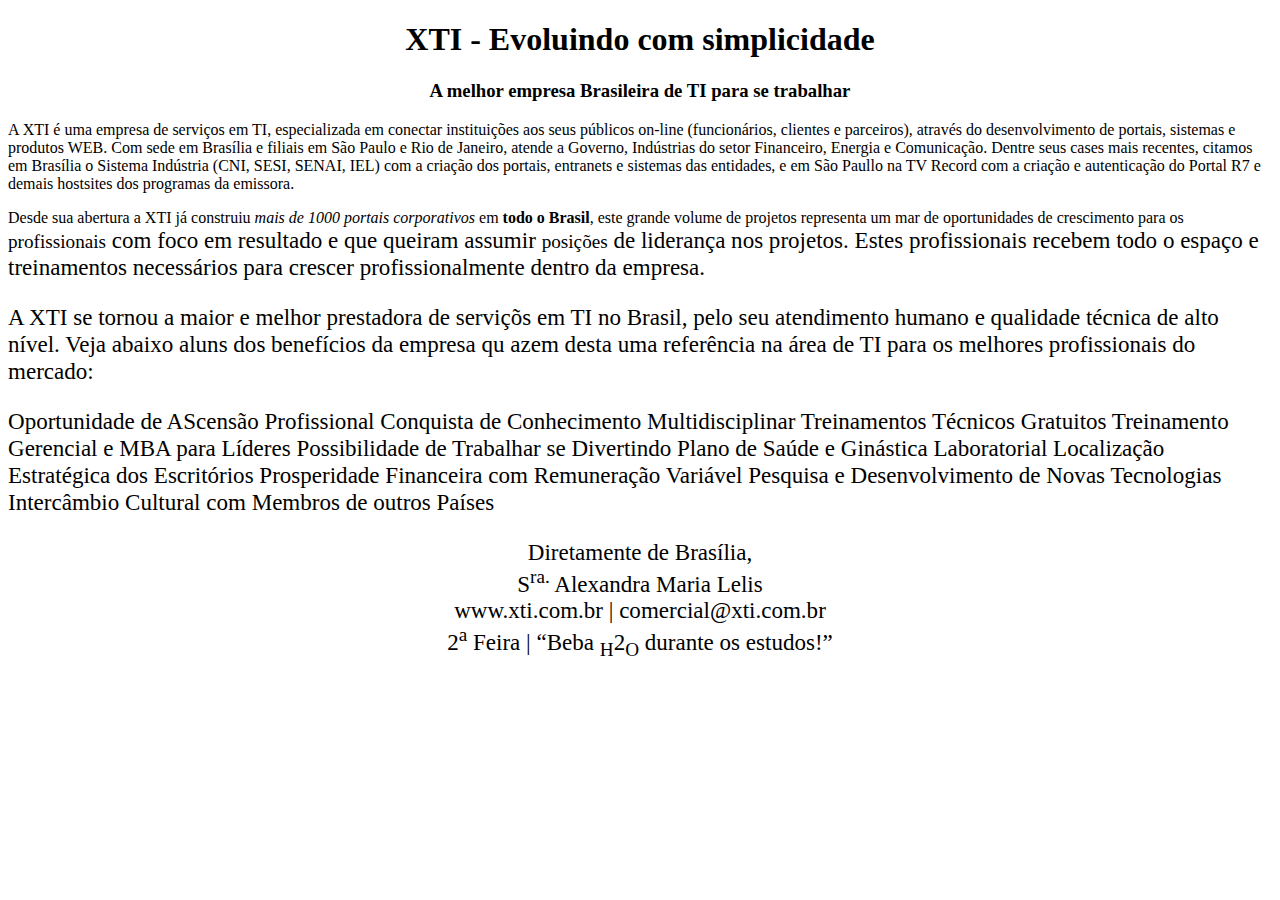
==== arquivos/index.html @ 7f879da2 "adicionando marcações de texto e citação" ====
<!DOCTYPE html>
<html>
<head>
	<meta charset="utf-8">
	<title>Curso de Xhtml</title>
	<link rel="stylesheet" type="text/css" href="css/style.css">
</head>
<body>
	<h1 align="center">XTI - Evoluindo com simplicidade</h1>

	<h3>A melhor empresa Brasileira de TI para se trabalhar</h3>

	<p>
	A XTI é uma empresa de serviços em TI, especializada em conectar instituições aos seus públicos on-line (funcionários, clientes e parceiros), através do desenvolvimento de portais, sistemas e produtos WEB. Com sede em Brasília e filiais em São Paulo e Rio de Janeiro, atende a Governo, Indústrias do setor Financeiro, Energia e Comunicação. Dentre seus cases mais recentes, citamos em Brasília o Sistema Indústria (CNI, SESI, SENAI, IEL) com a criação dos portais, entranets e sistemas das entidades, e em São Paullo na TV Record com a criação e autenticação do Portal R7 e demais hostsites dos programas da emissora.
	</p>

	<p>
	Desde sua abertura a XTI já construiu <em>mais de 1000 portais corporativos</em> em <strong>todo o Brasil</strong>, este grande volume de projetos representa um mar de oportunidades de crescimento para os <big>profissionais<big> com foco em resultado e que queiram assumir <small>posições</small> de liderança nos projetos. Estes profissionais recebem todo o espaço e treinamentos necessários para crescer profissionalmente dentro da empresa.
	</p>

	<p>
	A XTI se tornou a maior e melhor prestadora de serviçõs em TI no Brasil, pelo seu atendimento humano e qualidade técnica de alto nível. Veja abaixo aluns dos benefícios da empresa qu azem desta uma referência na área de TI para os melhores profissionais do mercado:
	</p>

Oportunidade de AScensão Profissional
Conquista de Conhecimento Multidisciplinar
Treinamentos Técnicos Gratuitos
Treinamento Gerencial e MBA para Líderes
Possibilidade de Trabalhar se Divertindo
Plano de Saúde e Ginástica Laboratorial
Localização Estratégica dos Escritórios
Prosperidade Financeira com Remuneração Variável
Pesquisa e Desenvolvimento de Novas Tecnologias
Intercâmbio Cultural com Membros de outros Países

	<p class="rodape">
	Diretamente de Brasília, <br />
	S<sup>ra.</sup> Alexandra Maria Lelis <br />
	www.xti.com.br | comercial@xti.com.br<br />
	2<sup>a</sup> Feira | <q>Beba <sub>H</sub>2<sub>O</sub> durante os estudos!</q>
	</p>

</body>
</html>
---- arquivos/css/style.css ----
h1, h3{
	text-align: center;
}
.rodape{
	text-align: center;
}
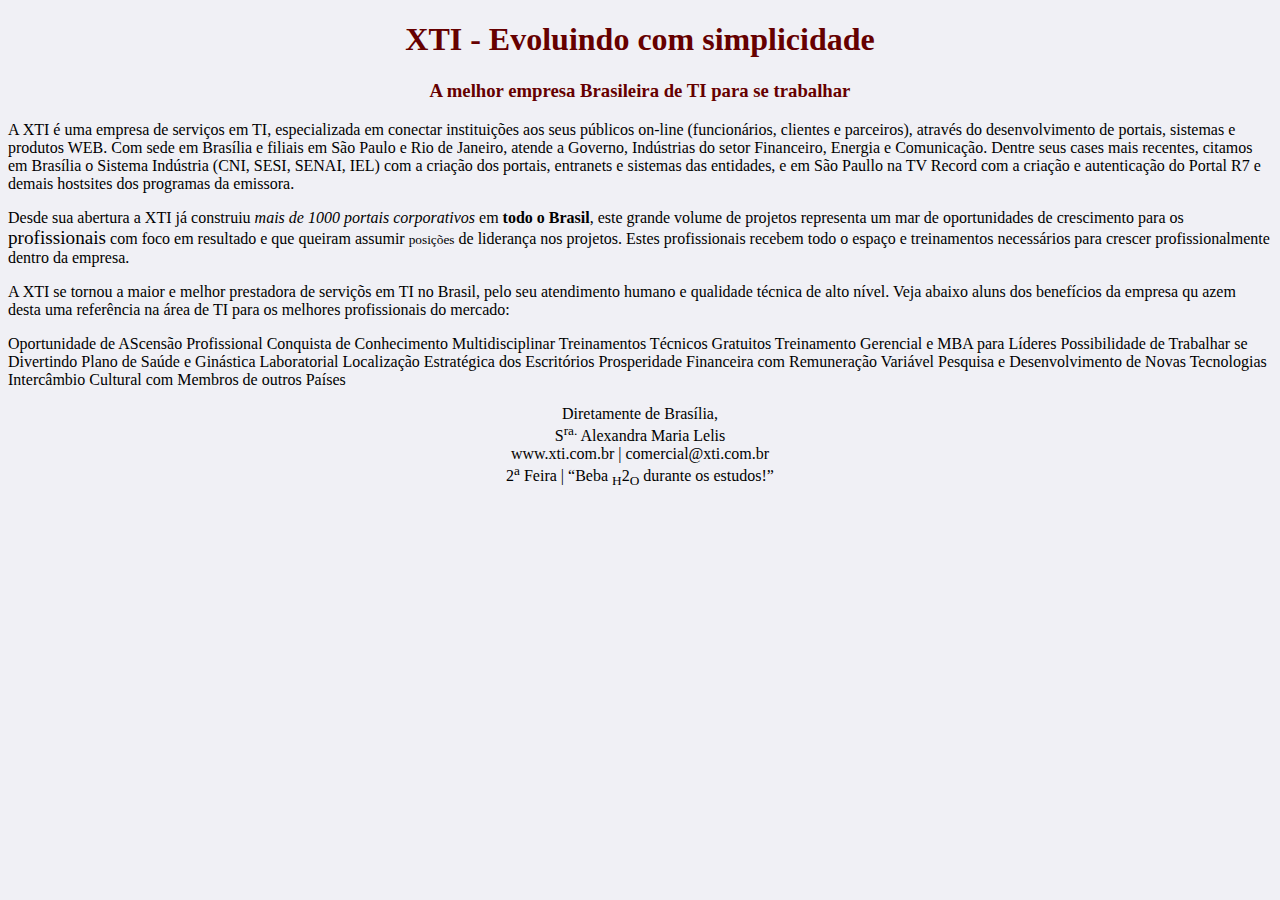
==== commit 7161a142: "adicionando cores: titulos e corpo" ====
--- a/arquivos/index.html
+++ b/arquivos/index.html
@@ -15,7 +15,7 @@
 	</p>
 
 	<p>
-	Desde sua abertura a XTI já construiu <em>mais de 1000 portais corporativos</em> em <strong>todo o Brasil</strong>, este grande volume de projetos representa um mar de oportunidades de crescimento para os <big>profissionais<big> com foco em resultado e que queiram assumir <small>posições</small> de liderança nos projetos. Estes profissionais recebem todo o espaço e treinamentos necessários para crescer profissionalmente dentro da empresa.
+	Desde sua abertura a XTI já construiu <em>mais de 1000 portais corporativos</em> em <strong>todo o Brasil</strong>, este grande volume de projetos representa um mar de oportunidades de crescimento para os <big>profissionais</big> com foco em resultado e que queiram assumir <small>posições</small> de liderança nos projetos. Estes profissionais recebem todo o espaço e treinamentos necessários para crescer profissionalmente dentro da empresa.
 	</p>
 
 	<p>
--- a/arquivos/css/style.css
+++ b/arquivos/css/style.css
@@ -1,6 +1,10 @@
+body{
+	background-color: #f0f0f5;
+}
 h1, h3{
 	text-align: center;
+	color: #660000;
 }
 .rodape{
 	text-align: center;
-}+}
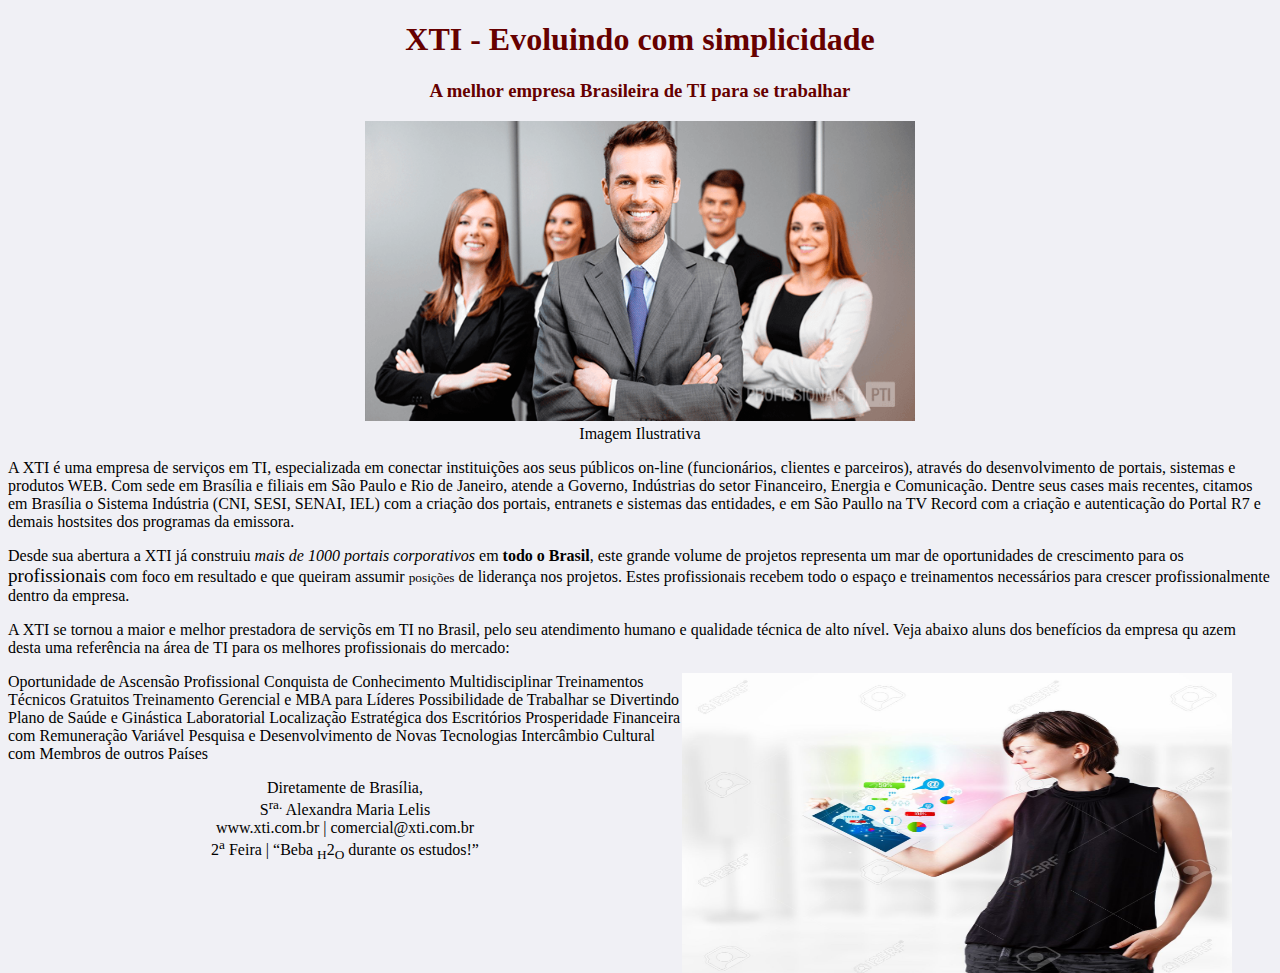
==== commit e717f6c1: "adicionando imagens" ====
--- a/arquivos/index.html
+++ b/arquivos/index.html
@@ -9,7 +9,10 @@
 	<h1 align="center">XTI - Evoluindo com simplicidade</h1>
 
 	<h3>A melhor empresa Brasileira de TI para se trabalhar</h3>
-
+	<figure style="text-align:center;">
+		<img src="image/img01.png" alt="Equipe xti">
+		<figcaption>Imagem Ilustrativa</figcaption> <!--FONTE DA IMAGEM: hhttps://www.profissionaisti.com.br/2011/12/como-ser-promovido-a-gerente/-->
+	</figure>
 	<p>
 	A XTI é uma empresa de serviços em TI, especializada em conectar instituições aos seus públicos on-line (funcionários, clientes e parceiros), através do desenvolvimento de portais, sistemas e produtos WEB. Com sede em Brasília e filiais em São Paulo e Rio de Janeiro, atende a Governo, Indústrias do setor Financeiro, Energia e Comunicação. Dentre seus cases mais recentes, citamos em Brasília o Sistema Indústria (CNI, SESI, SENAI, IEL) com a criação dos portais, entranets e sistemas das entidades, e em São Paullo na TV Record com a criação e autenticação do Portal R7 e demais hostsites dos programas da emissora.
 	</p>
@@ -21,8 +24,12 @@
 	<p>
 	A XTI se tornou a maior e melhor prestadora de serviçõs em TI no Brasil, pelo seu atendimento humano e qualidade técnica de alto nível. Veja abaixo aluns dos benefícios da empresa qu azem desta uma referência na área de TI para os melhores profissionais do mercado:
 	</p>
+	<figure class = "imageCorespondente">
+		<img src="image/img2.jpg" alt="correspondente de brasilia" align="right">
+		<!-- FONTE DA IMAGEM: http://pt.123rf.com/photo_17563587_jovem-mulher-de-neg%C3%B3cios-olhando-para-tablet-moderno,-com-%C3%ADcones-coloridos-de-tecnologia.html -->
+	</figure>
 
-Oportunidade de AScensão Profissional
+Oportunidade de Ascensão Profissional
 Conquista de Conhecimento Multidisciplinar
 Treinamentos Técnicos Gratuitos
 Treinamento Gerencial e MBA para Líderes
--- a/arquivos/css/style.css
+++ b/arquivos/css/style.css
@@ -8,3 +8,14 @@
 .rodape{
 	text-align: center;
 }
+img{
+	width: 550px;
+	height: 300px;
+}
+
+.imageCorrespondente{
+	width: 170px;
+	height: 300px;
+	position: absolute;
+	
+}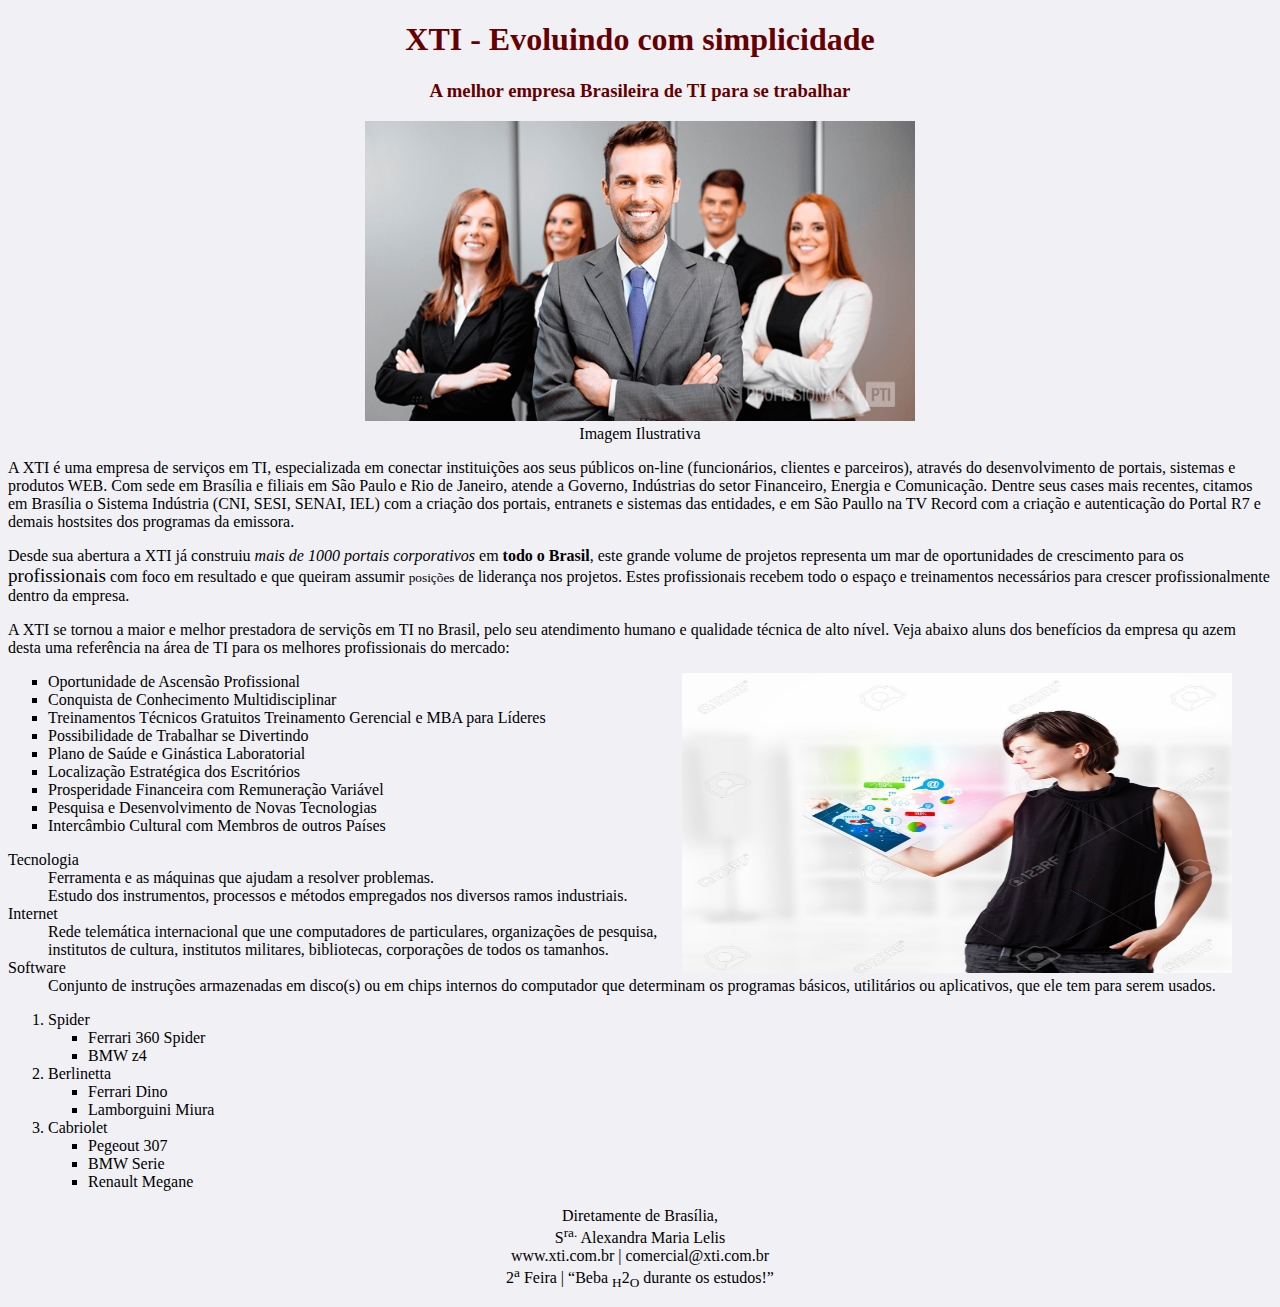
==== commit faff6e63: "adicionando listas" ====
--- a/arquivos/index.html
+++ b/arquivos/index.html
@@ -28,19 +28,51 @@
 		<img src="image/img2.jpg" alt="correspondente de brasilia" align="right">
 		<!-- FONTE DA IMAGEM: http://pt.123rf.com/photo_17563587_jovem-mulher-de-neg%C3%B3cios-olhando-para-tablet-moderno,-com-%C3%ADcones-coloridos-de-tecnologia.html -->
 	</figure>
+	<ul>
+		<li>Oportunidade de Ascensão Profissional</li>
+		<li>Conquista de Conhecimento Multidisciplinar</li>
+		<li>Treinamentos Técnicos Gratuitos
+		Treinamento Gerencial e MBA para Líderes</li>
+		<li>Possibilidade de Trabalhar se Divertindo</li>
+		<li>Plano de Saúde e Ginástica Laboratorial</li>
+		<li>Localização Estratégica dos Escritórios</li>
+		<li>Prosperidade Financeira com Remuneração Variável</li>
+		<li>Pesquisa e Desenvolvimento de Novas Tecnologias</li>
+		<li>Intercâmbio Cultural com Membros de outros Países</li>
+	</ul>
+	<dl>
+		<dt>Tecnologia</dt>
+			<dd>Ferramenta e as máquinas que ajudam a resolver problemas.</dd>
+			<dd>Estudo dos instrumentos, processos e métodos empregados nos diversos ramos industriais.</dd>
+		<dt>Internet</dt>
+			<dd>Rede telemática internacional que une computadores de particulares, organizações de pesquisa, institutos de cultura, institutos militares, bibliotecas, corporações de todos os tamanhos. </dd>
+		<dt>Software</dt>
+			<dd>Conjunto de instruções armazenadas em disco(s) ou em chips internos do computador que determinam os programas básicos, utilitários ou aplicativos, que ele tem para serem usados.</dd>
+	</dl>
+	<ol>
+		<li>Spider
+			<ul>
+				<li>Ferrari 360 Spider</li>
+				<li>BMW z4</li>
+			</ul>
+		</li>
 
-Oportunidade de Ascensão Profissional
-Conquista de Conhecimento Multidisciplinar
-Treinamentos Técnicos Gratuitos
-Treinamento Gerencial e MBA para Líderes
-Possibilidade de Trabalhar se Divertindo
-Plano de Saúde e Ginástica Laboratorial
-Localização Estratégica dos Escritórios
-Prosperidade Financeira com Remuneração Variável
-Pesquisa e Desenvolvimento de Novas Tecnologias
-Intercâmbio Cultural com Membros de outros Países
+		<li>Berlinetta
+			<ul>
+				<li>Ferrari Dino</li>
+				<li>Lamborguini Miura</li>
+			</ul>
+		</li>
 
-	<p class="rodape">
+		<li>Cabriolet
+			<ul>
+				<li>Pegeout 307</li>
+				<li>BMW Serie</li>
+				<li>Renault Megane</li>
+			</ul>
+		</li>	
+	</ol>
+	<p class = "rodape">
 	Diretamente de Brasília, <br />
 	S<sup>ra.</sup> Alexandra Maria Lelis <br />
 	www.xti.com.br | comercial@xti.com.br<br />
--- a/arquivos/css/style.css
+++ b/arquivos/css/style.css
@@ -18,4 +18,8 @@
 	height: 300px;
 	position: absolute;
 	
+}
+
+ul{
+	list-style-type: square;
 }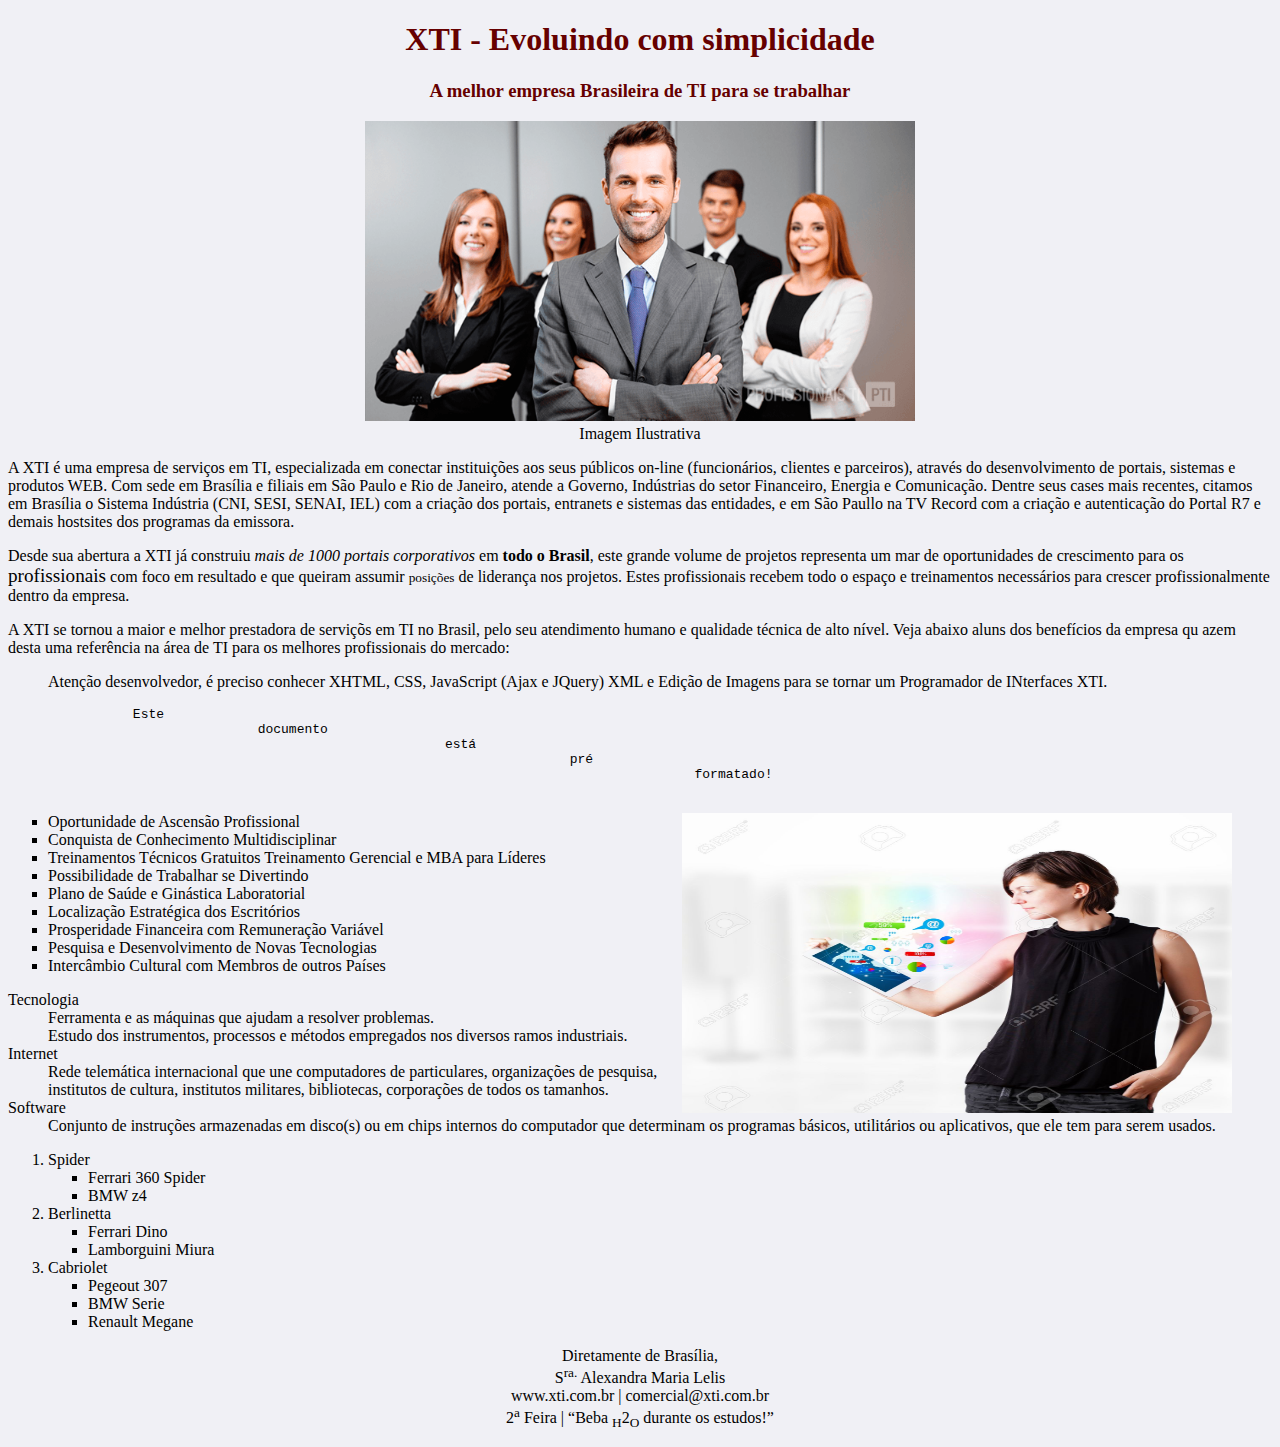
==== commit 46cc364a: "citação em bloco e utilizaça da tag pre" ====
--- a/arquivos/index.html
+++ b/arquivos/index.html
@@ -24,6 +24,19 @@
 	<p>
 	A XTI se tornou a maior e melhor prestadora de serviçõs em TI no Brasil, pelo seu atendimento humano e qualidade técnica de alto nível. Veja abaixo aluns dos benefícios da empresa qu azem desta uma referência na área de TI para os melhores profissionais do mercado:
 	</p>
+
+	<blockquote>
+		Atenção desenvolvedor, é preciso conhecer XHTML, CSS, JavaScript (Ajax e JQuery) XML e Edição de Imagens para se tornar um Programador de INterfaces XTI.
+	</blockquote>
+
+	<pre>
+		Este 
+				documento
+							está
+									pré
+											formatado!
+	</pre>
+	
 	<figure class = "imageCorespondente">
 		<img src="image/img2.jpg" alt="correspondente de brasilia" align="right">
 		<!-- FONTE DA IMAGEM: http://pt.123rf.com/photo_17563587_jovem-mulher-de-neg%C3%B3cios-olhando-para-tablet-moderno,-com-%C3%ADcones-coloridos-de-tecnologia.html -->
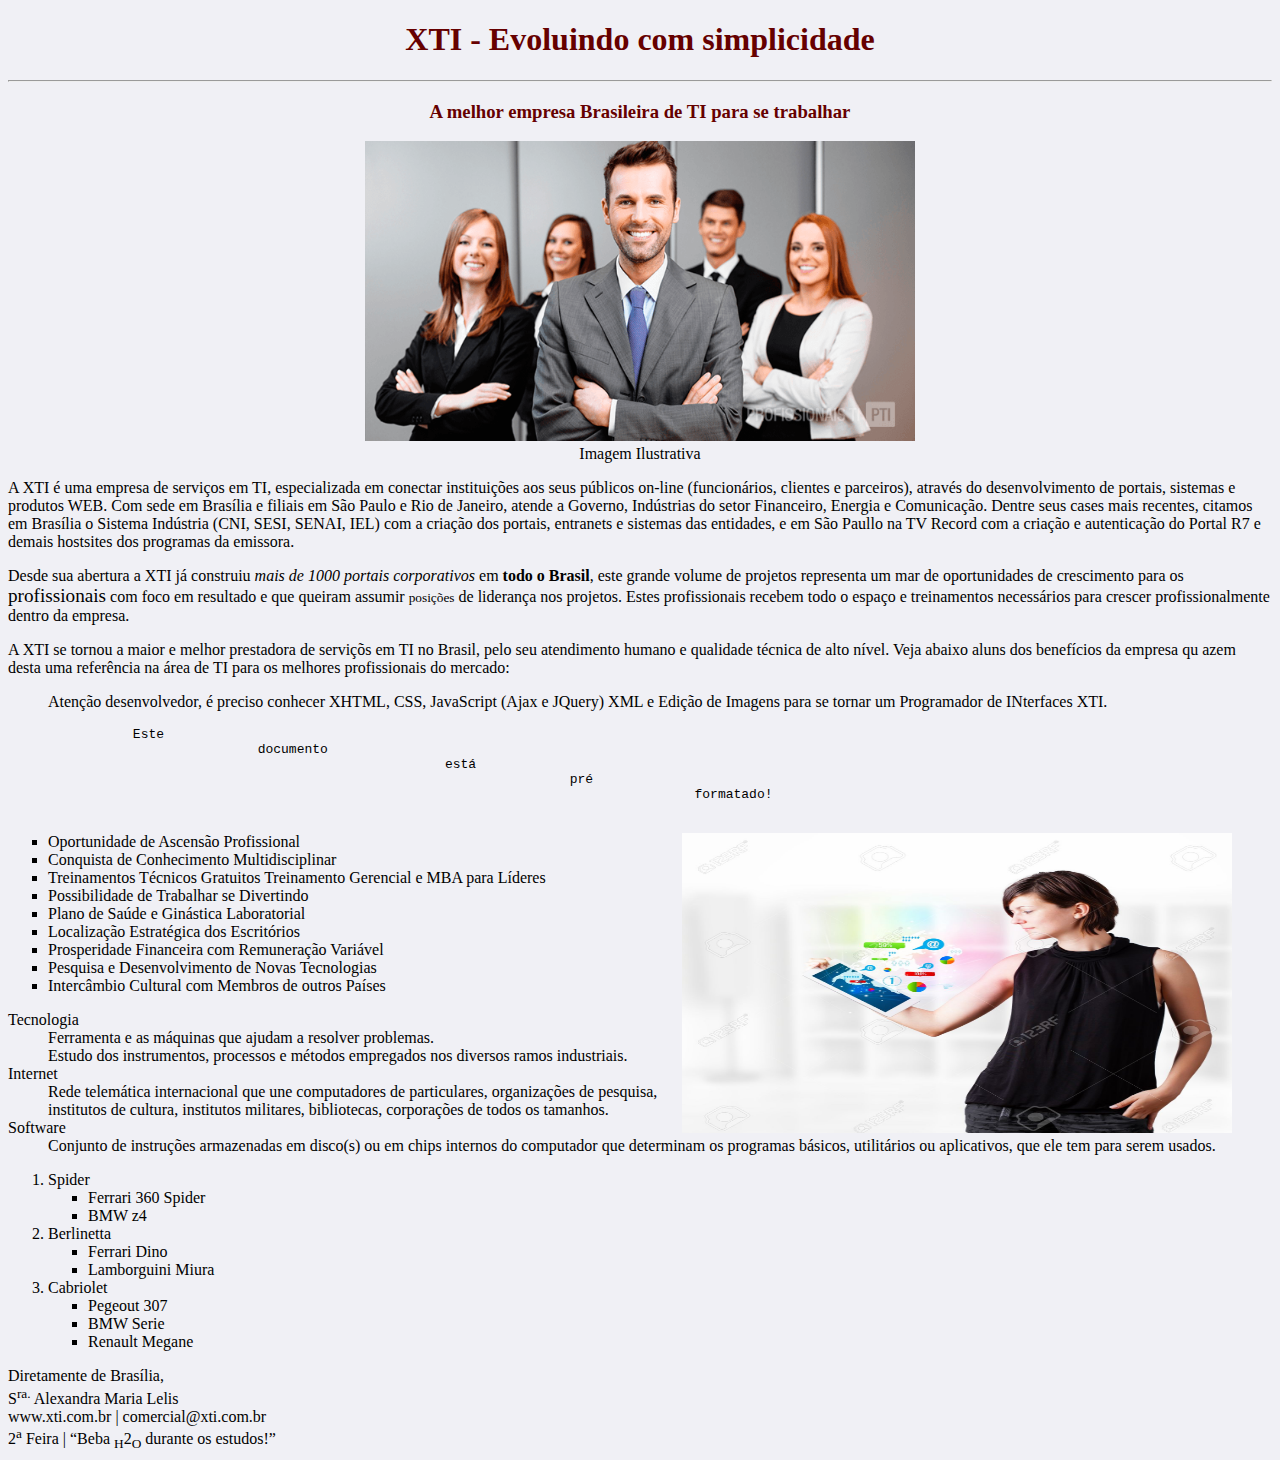
==== commit 17f75274: "elementos adress e hr" ====
--- a/arquivos/index.html
+++ b/arquivos/index.html
@@ -7,6 +7,8 @@
 </head>
 <body>
 	<h1 align="center">XTI - Evoluindo com simplicidade</h1>
+
+	<hr />
 
 	<h3>A melhor empresa Brasileira de TI para se trabalhar</h3>
 	<figure style="text-align:center;">
@@ -36,7 +38,7 @@
 									pré
 											formatado!
 	</pre>
-	
+
 	<figure class = "imageCorespondente">
 		<img src="image/img2.jpg" alt="correspondente de brasilia" align="right">
 		<!-- FONTE DA IMAGEM: http://pt.123rf.com/photo_17563587_jovem-mulher-de-neg%C3%B3cios-olhando-para-tablet-moderno,-com-%C3%ADcones-coloridos-de-tecnologia.html -->
@@ -85,12 +87,12 @@
 			</ul>
 		</li>	
 	</ol>
-	<p class = "rodape">
+	<adreess class = "rodape">
 	Diretamente de Brasília, <br />
 	S<sup>ra.</sup> Alexandra Maria Lelis <br />
 	www.xti.com.br | comercial@xti.com.br<br />
 	2<sup>a</sup> Feira | <q>Beba <sub>H</sub>2<sub>O</sub> durante os estudos!</q>
-	</p>
+	</adreess>
 
 </body>
 </html>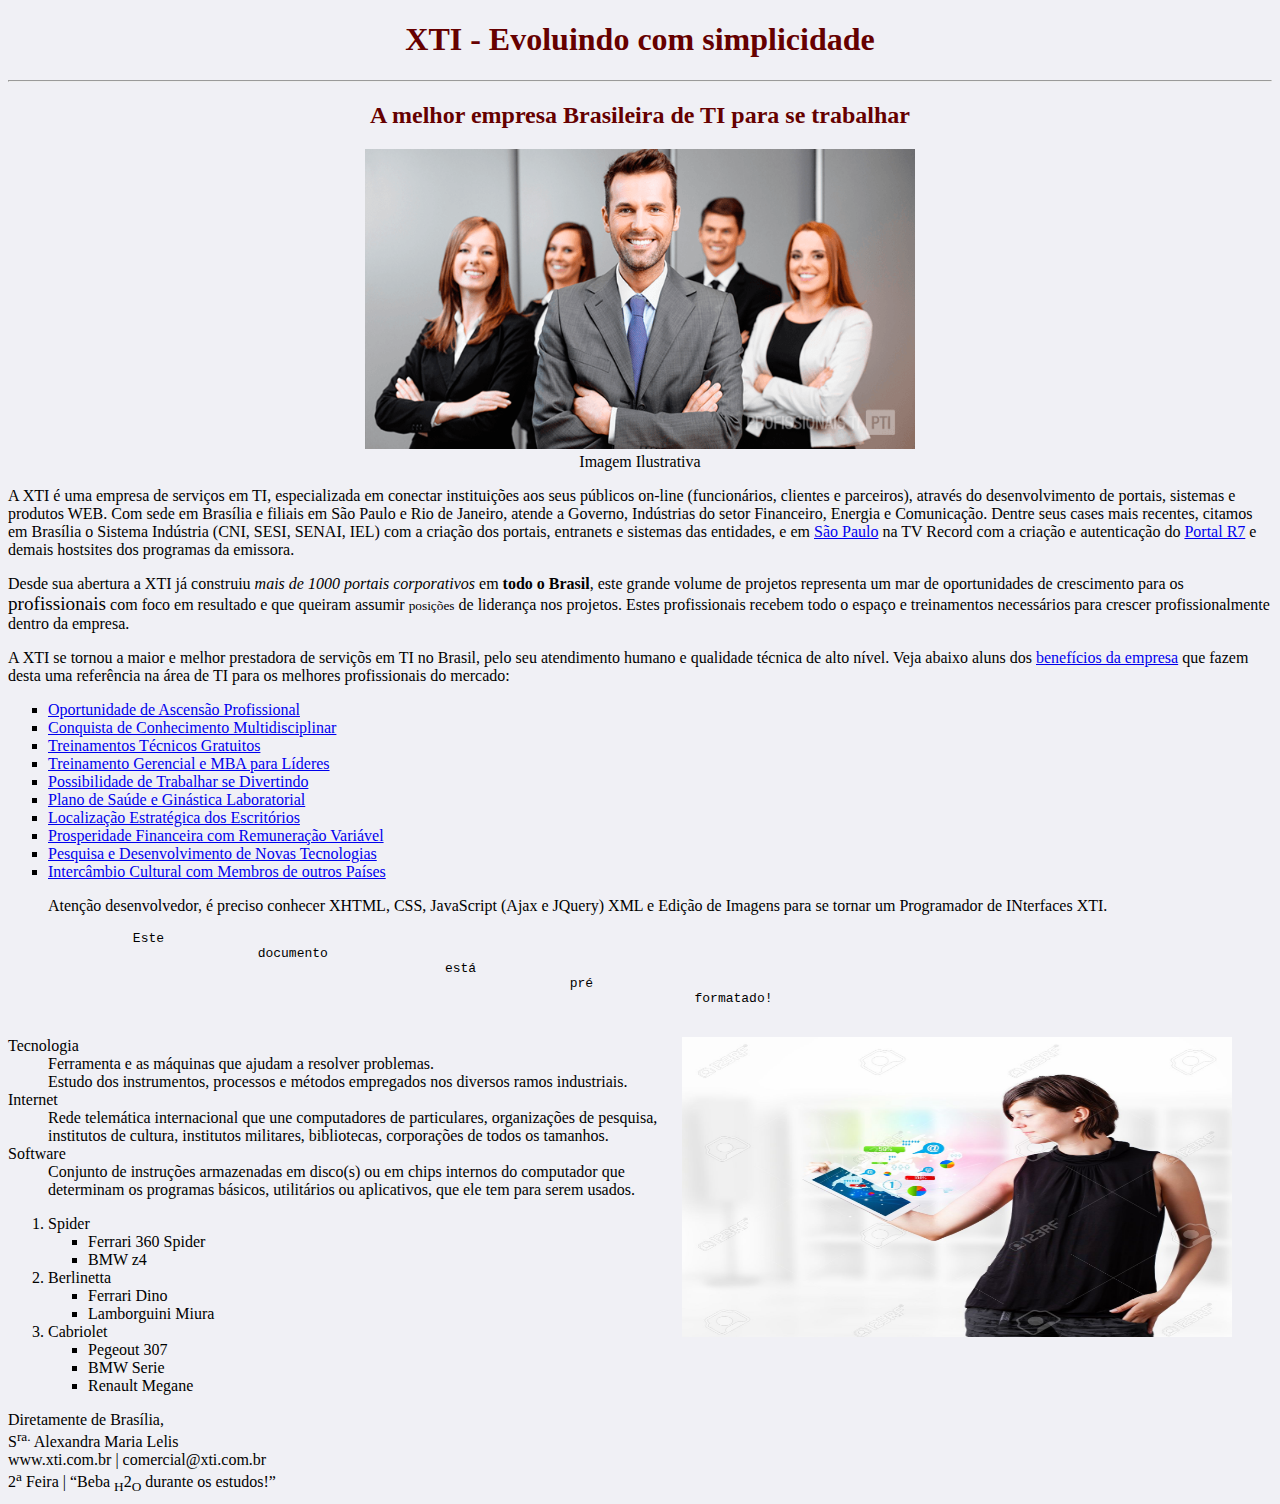
==== commit b75825dd: "links externos e internos" ====
--- a/arquivos/index.html
+++ b/arquivos/index.html
@@ -10,13 +10,15 @@
 
 	<hr />
 
-	<h3>A melhor empresa Brasileira de TI para se trabalhar</h3>
+	<h2>A melhor empresa Brasileira de TI para se trabalhar</h2>
 	<figure style="text-align:center;">
-		<img src="image/img01.png" alt="Equipe xti">
+		<a href="http://www.universidadexti.com.br" target="_blank" alt = "Acesso a Universidade Xti" title= "Acesso a Universidade Xti">
+			<img src="image/img01.png" alt="Equipe xti">
+		</a>
 		<figcaption>Imagem Ilustrativa</figcaption> <!--FONTE DA IMAGEM: hhttps://www.profissionaisti.com.br/2011/12/como-ser-promovido-a-gerente/-->
 	</figure>
 	<p>
-	A XTI é uma empresa de serviços em TI, especializada em conectar instituições aos seus públicos on-line (funcionários, clientes e parceiros), através do desenvolvimento de portais, sistemas e produtos WEB. Com sede em Brasília e filiais em São Paulo e Rio de Janeiro, atende a Governo, Indústrias do setor Financeiro, Energia e Comunicação. Dentre seus cases mais recentes, citamos em Brasília o Sistema Indústria (CNI, SESI, SENAI, IEL) com a criação dos portais, entranets e sistemas das entidades, e em São Paullo na TV Record com a criação e autenticação do Portal R7 e demais hostsites dos programas da emissora.
+	A XTI é uma empresa de serviços em TI, especializada em conectar instituições aos seus públicos on-line (funcionários, clientes e parceiros), através do desenvolvimento de portais, sistemas e produtos WEB. Com sede em Brasília e filiais em São Paulo e Rio de Janeiro, atende a Governo, Indústrias do setor Financeiro, Energia e Comunicação. Dentre seus cases mais recentes, citamos em Brasília o Sistema Indústria (CNI, SESI, SENAI, IEL) com a criação dos portais, entranets e sistemas das entidades, e em <a href="http://www.sp.gov.br" target="_blank">São Paulo</a> na TV Record com a criação e autenticação do <a href = "http://www.r7.com" target="_blank">Portal R7</a> e demais hostsites dos programas da emissora.
 	</p>
 
 	<p>
@@ -24,8 +26,21 @@
 	</p>
 
 	<p>
-	A XTI se tornou a maior e melhor prestadora de serviçõs em TI no Brasil, pelo seu atendimento humano e qualidade técnica de alto nível. Veja abaixo aluns dos benefícios da empresa qu azem desta uma referência na área de TI para os melhores profissionais do mercado:
+	A XTI se tornou a maior e melhor prestadora de serviçõs em TI no Brasil, pelo seu atendimento humano e qualidade técnica de alto nível. Veja abaixo aluns dos <a href="beneficios/beneficios.html">benefícios da empresa</a> que fazem desta uma referência na área de TI para os melhores profissionais do mercado:
 	</p>
+
+	<ul>
+		<li><a href = "beneficios/beneficios.html#oportunidade">Oportunidade de Ascensão Profissional</a></li>
+		<li><a href = "beneficios/beneficios.html#conhecimento">Conquista de Conhecimento Multidisciplinar</a></li>
+		<li><a href = "beneficios/beneficios.html#treinamentosTecnicos">Treinamentos Técnicos Gratuitos</a></li>
+		<li><a href = "beneficios/beneficios.html#treinamentosLideres">Treinamento Gerencial e MBA para Líderes</a></li>
+		<li><a href = "beneficios/beneficios.html#trabalho">Possibilidade de Trabalhar se Divertindo</a></li>
+		<li><a href = "beneficios/beneficios.html#saude">Plano de Saúde e Ginástica Laboratorial</a></li>
+		<li><a href = "beneficios/beneficios.html#localizacao">Localização Estratégica dos Escritórios</a></li>
+		<li><a href = "beneficios/beneficios.html#prosperidade">Prosperidade Financeira com Remuneração Variável</a></li>
+		<li><a href = "beneficios/beneficios.html#pesquisas">Pesquisa e Desenvolvimento de Novas Tecnologias</a></li>
+		<li><a href = "beneficios/beneficios.html#ambiente">Intercâmbio Cultural com Membros de outros Países</a></li>
+	</ul>
 
 	<blockquote>
 		Atenção desenvolvedor, é preciso conhecer XHTML, CSS, JavaScript (Ajax e JQuery) XML e Edição de Imagens para se tornar um Programador de INterfaces XTI.
@@ -43,18 +58,7 @@
 		<img src="image/img2.jpg" alt="correspondente de brasilia" align="right">
 		<!-- FONTE DA IMAGEM: http://pt.123rf.com/photo_17563587_jovem-mulher-de-neg%C3%B3cios-olhando-para-tablet-moderno,-com-%C3%ADcones-coloridos-de-tecnologia.html -->
 	</figure>
-	<ul>
-		<li>Oportunidade de Ascensão Profissional</li>
-		<li>Conquista de Conhecimento Multidisciplinar</li>
-		<li>Treinamentos Técnicos Gratuitos
-		Treinamento Gerencial e MBA para Líderes</li>
-		<li>Possibilidade de Trabalhar se Divertindo</li>
-		<li>Plano de Saúde e Ginástica Laboratorial</li>
-		<li>Localização Estratégica dos Escritórios</li>
-		<li>Prosperidade Financeira com Remuneração Variável</li>
-		<li>Pesquisa e Desenvolvimento de Novas Tecnologias</li>
-		<li>Intercâmbio Cultural com Membros de outros Países</li>
-	</ul>
+	
 	<dl>
 		<dt>Tecnologia</dt>
 			<dd>Ferramenta e as máquinas que ajudam a resolver problemas.</dd>
@@ -87,12 +91,12 @@
 			</ul>
 		</li>	
 	</ol>
-	<adreess class = "rodape">
+	<adress class = "rodape">
 	Diretamente de Brasília, <br />
 	S<sup>ra.</sup> Alexandra Maria Lelis <br />
 	www.xti.com.br | comercial@xti.com.br<br />
 	2<sup>a</sup> Feira | <q>Beba <sub>H</sub>2<sub>O</sub> durante os estudos!</q>
-	</adreess>
+	</adress>
 
 </body>
 </html>--- a/arquivos/css/style.css
+++ b/arquivos/css/style.css
@@ -1,7 +1,7 @@
 body{
 	background-color: #f0f0f5;
 }
-h1, h3{
+h1, h2{
 	text-align: center;
 	color: #660000;
 }
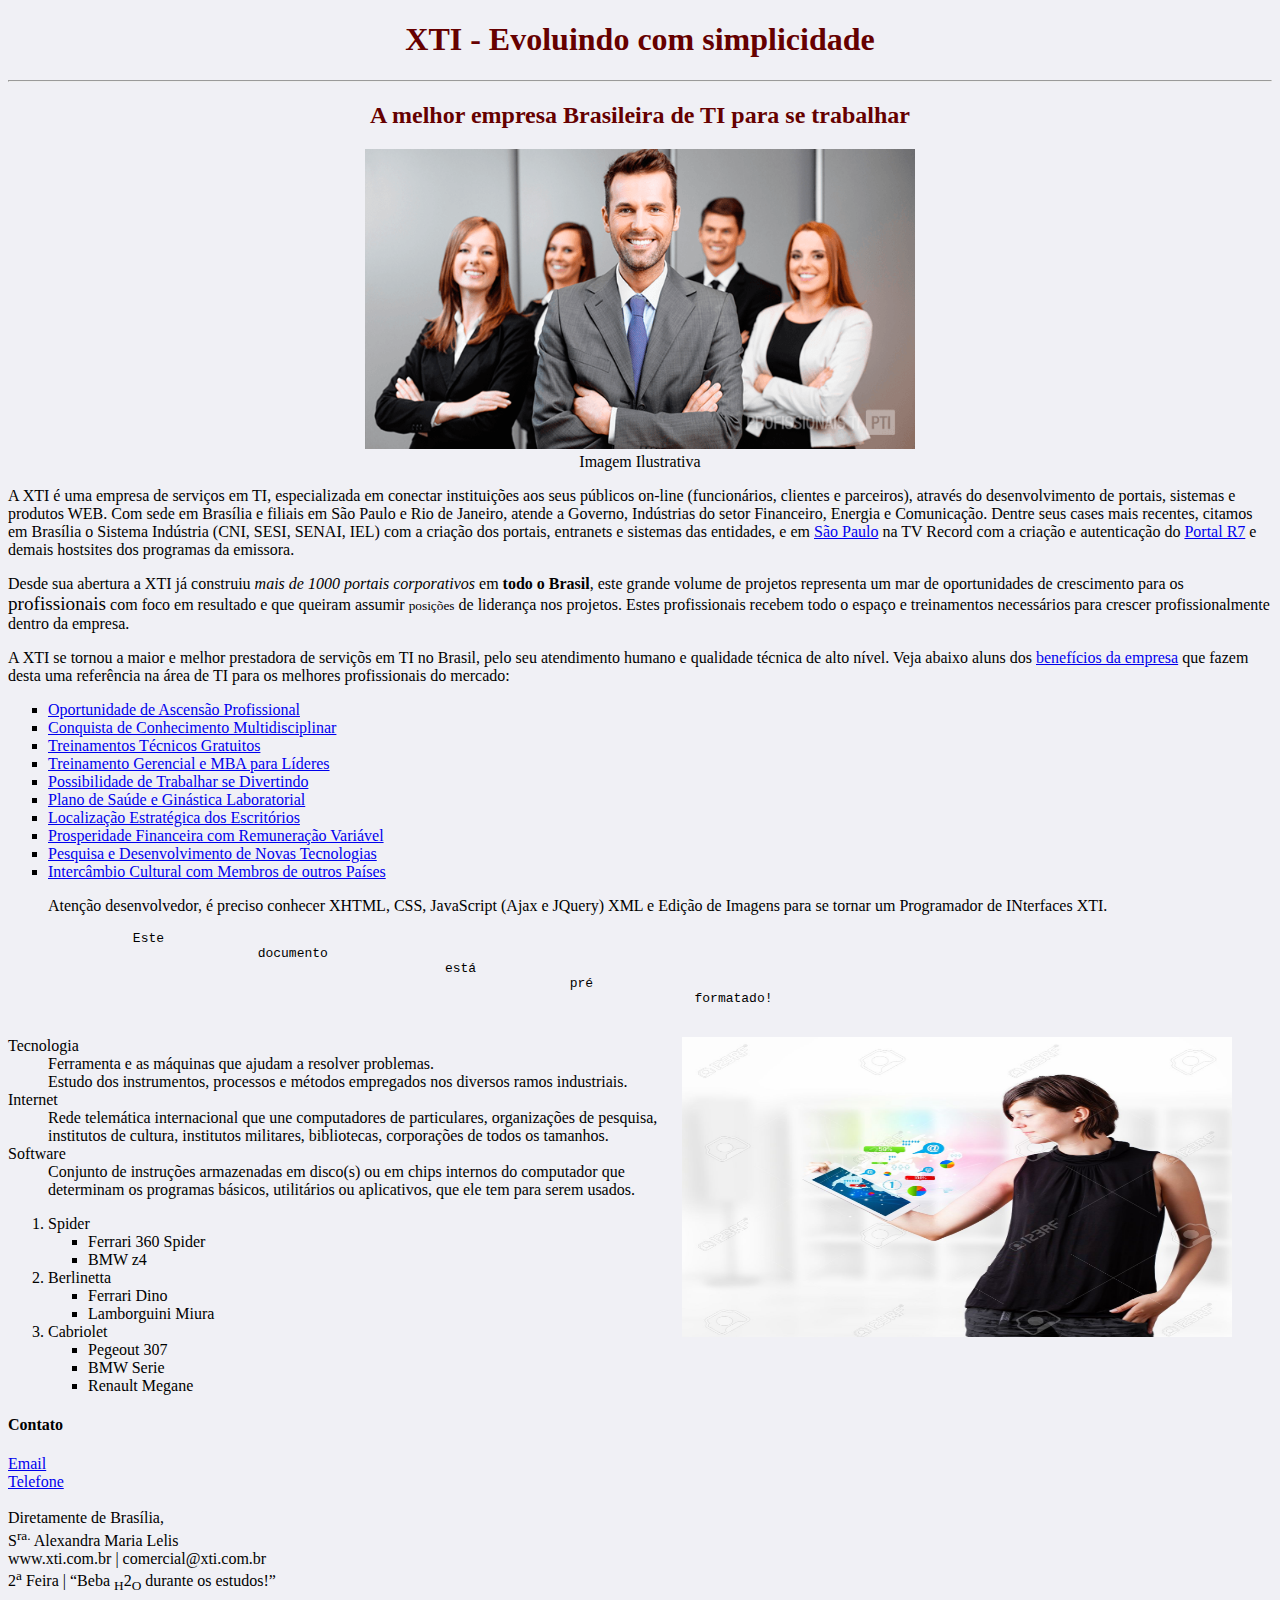
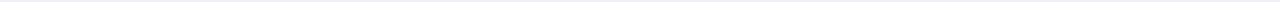
==== commit b4d6aacc: "contatos" ====
--- a/arquivos/index.html
+++ b/arquivos/index.html
@@ -91,6 +91,14 @@
 			</ul>
 		</li>	
 	</ol>
+
+	<div>
+		<h4>Contato</h4>
+		<a href = "mailto:rh@xti.com.br">Email</a><br />
+		<a href = "callto:+556133225064">Telefone</a><br />
+		
+	</div>
+	<br />
 	<adress class = "rodape">
 	Diretamente de Brasília, <br />
 	S<sup>ra.</sup> Alexandra Maria Lelis <br />
